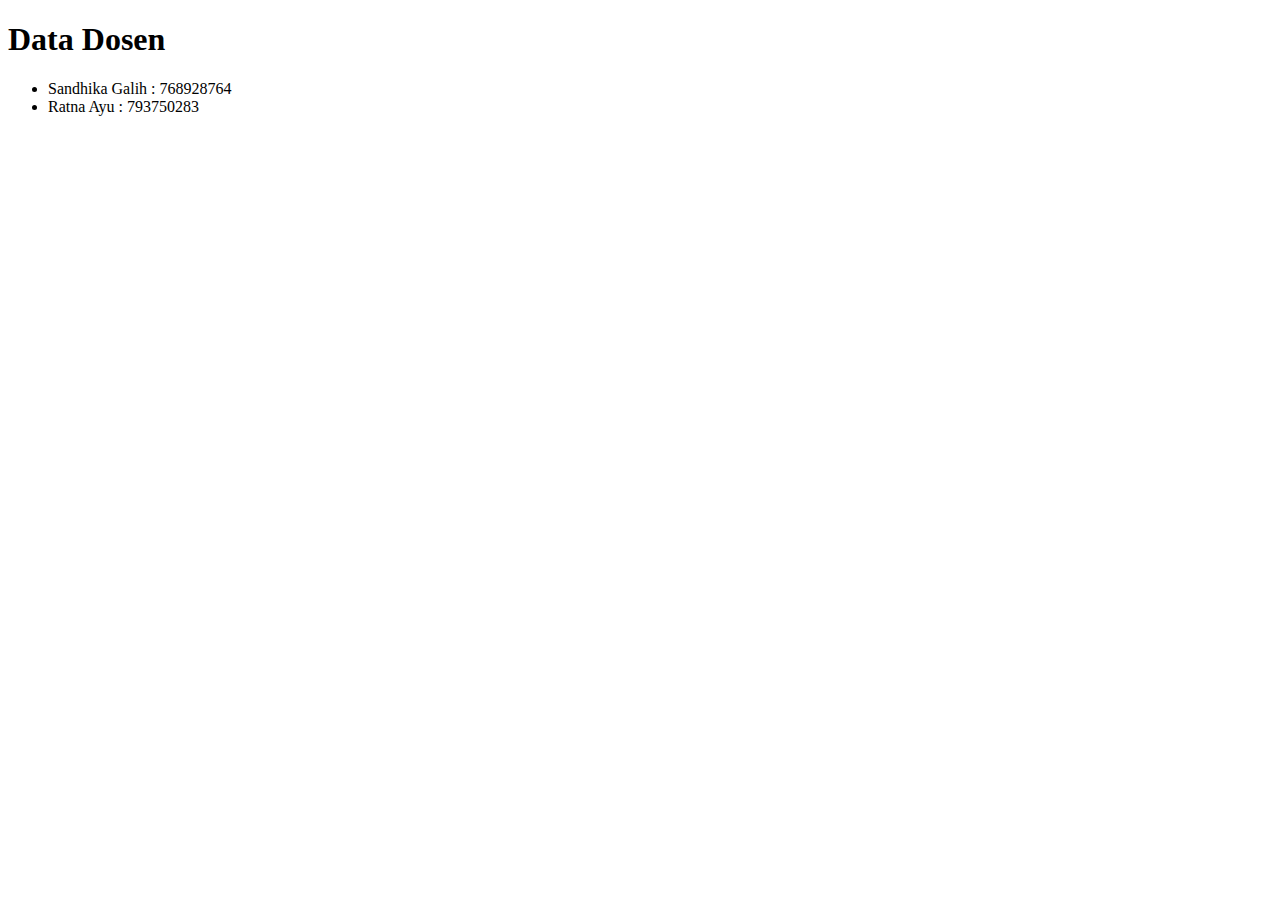
==== dosen.html @ 77a8b1a5 "Menambahkan file dosen.htmlm dan mahasiswa.html q exit" ====
<!DOCTYPE html>
<html lang="en">
  <head>
    <meta charset="UTF-8" />
    <meta name="viewport" content="width=device-width, initial-scale=1.0" />
    <title>Git Test Repo 2</title>
  </head>
  <body>
    <h1>Data Dosen</h1>
    <ul>
      <li>Sandhika Galih : 768928764</li>
      <li>Ratna Ayu : 793750283</li>
    </ul>
  </body>
</html>
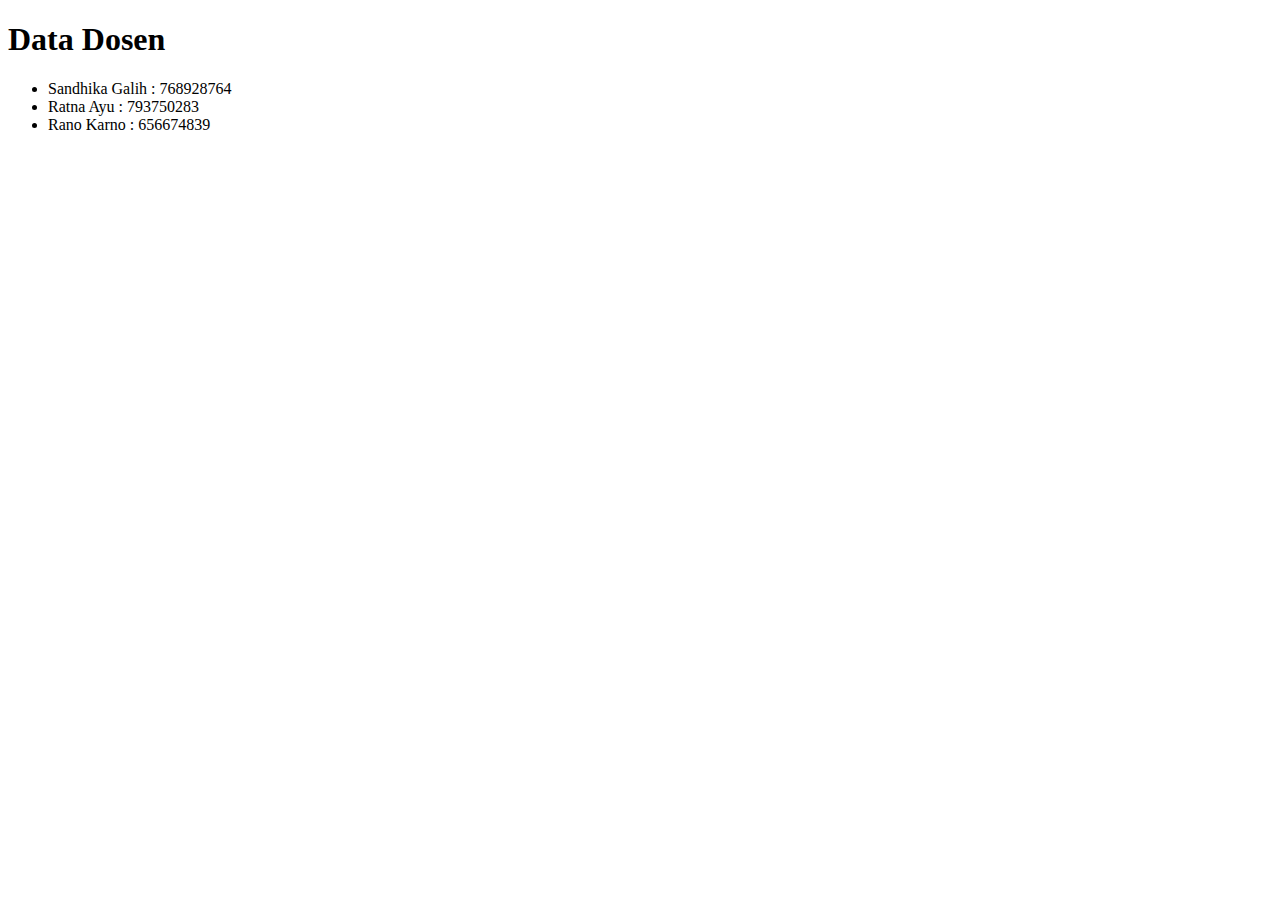
==== commit 9b83cc10: "Mengubah daftar dosen dan mahasiswa" ====
--- a/dosen.html
+++ b/dosen.html
@@ -10,6 +10,7 @@
     <ul>
       <li>Sandhika Galih : 768928764</li>
       <li>Ratna Ayu : 793750283</li>
+      <li>Rano Karno : 656674839</li>
     </ul>
   </body>
 </html>
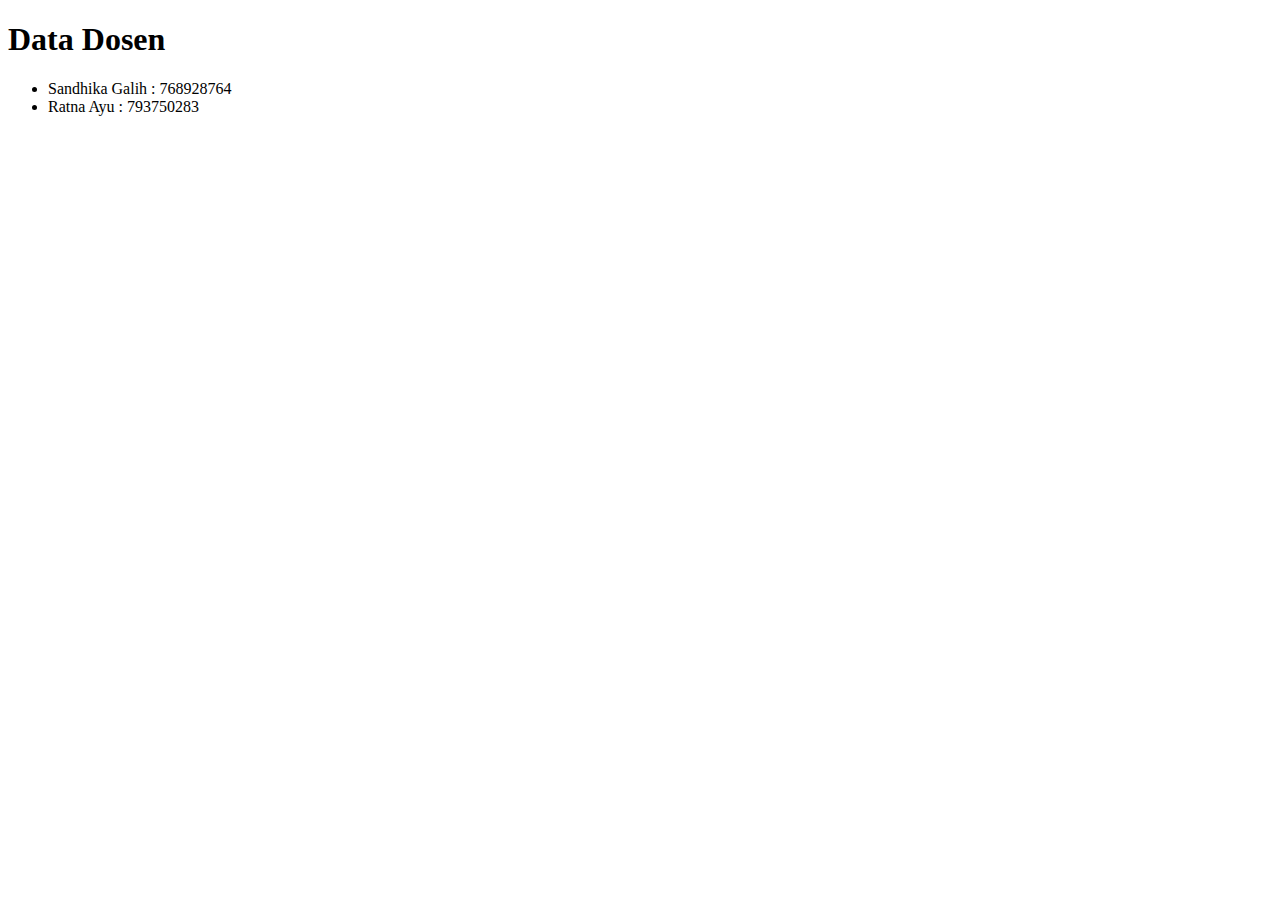
==== commit 63e9e163: "Merge branch 'tamu'" ====
--- a/dosen.html
+++ b/dosen.html
@@ -10,7 +10,6 @@
     <ul>
       <li>Sandhika Galih : 768928764</li>
       <li>Ratna Ayu : 793750283</li>
-      <li>Rano Karno : 656674839</li>
     </ul>
   </body>
 </html>
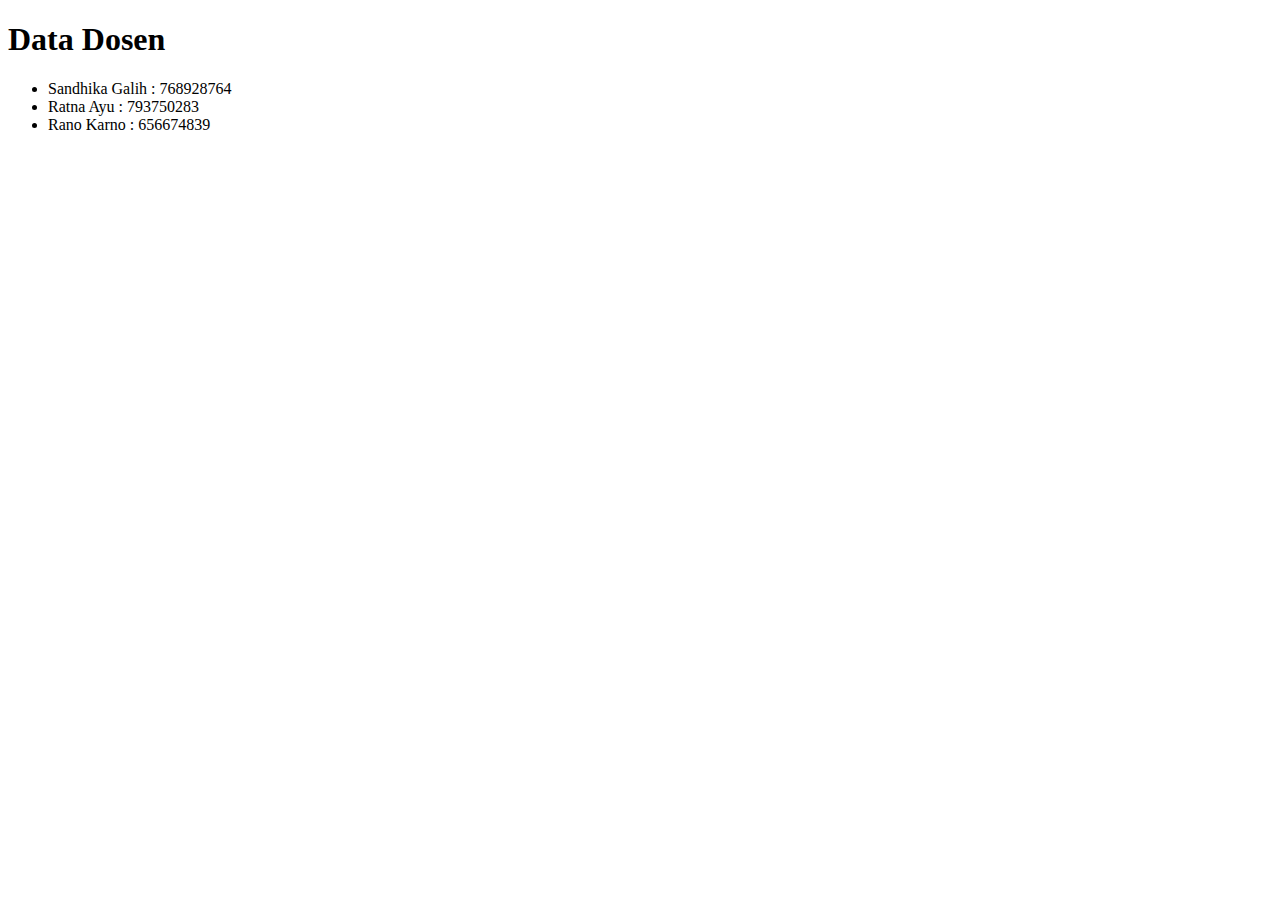
==== commit 8c5ef646: "Merge branch 'staff'" ====
--- a/dosen.html
+++ b/dosen.html
@@ -10,6 +10,7 @@
     <ul>
       <li>Sandhika Galih : 768928764</li>
       <li>Ratna Ayu : 793750283</li>
+      <li>Rano Karno : 656674839</li>
     </ul>
   </body>
 </html>
